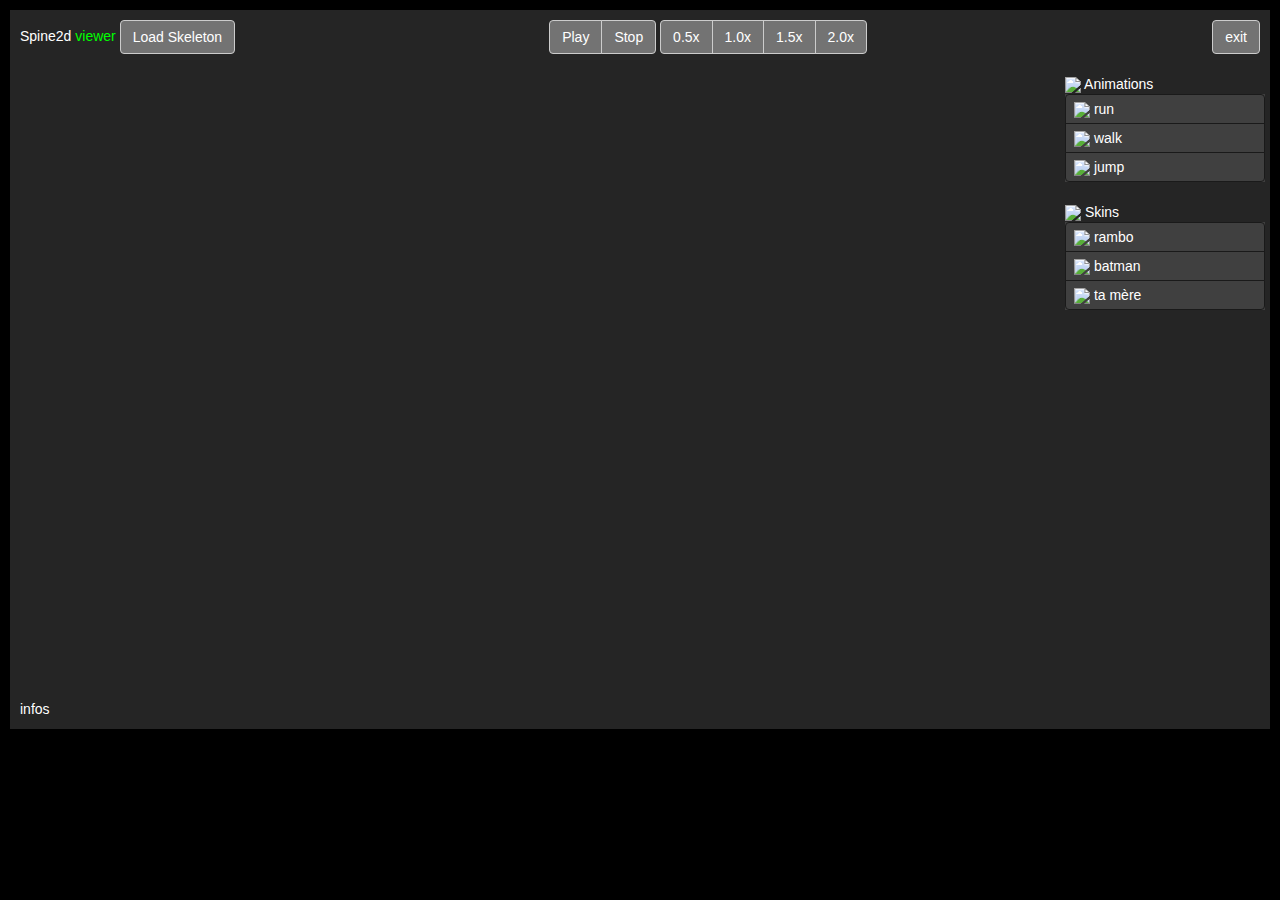
==== index.html @ a7838fad "Add files via upload" ====
<!DOCTYPE html>
<html>

    <head>
      <!-- metatag -->
      <meta charset="utf-8"/>
      <meta http-equiv="X-UA-Compatible" content="IE=edge">
      <meta name="viewport" content="width=device-width, initial-scale=1">

      <!-- jQuery -->
      <!-- jQuery (necessary for Bootstrap's JavaScript plugins) -->
      <script src="https://ajax.googleapis.com/ajax/libs/jquery/1.11.3/jquery.min.js"></script>


      <!-- cocods2d -->
      <script type="text/javascript" src="plugins/cocos2d/cocos2d-js-v3.11.js" charset="UTF-8"></script>


      <!-- greanSock Animation platform -->
      <script src="plugins/gsap/easing/EasePack.js"></script>
      <script src="plugins/gsap/plugins/CSSPlugin.js"></script>
      <script src="plugins/gsap/utils/SplitText.min.js"></script>
      <script src="plugins/gsap/TimelineLite.js"></script>
      <script src="plugins/gsap/TweenLite.js"></script>


      <!-- Bootstrap -->
      <link href="scripts/bootstrap/css/bootstrap.css" rel="stylesheet">
      <!-- Include all compiled plugins (below), or include individual files as needed -->
      <script src="scripts/bootstrap/js/bootstrap.min.js"></script>


      <!-- css -->
      <link rel="stylesheet" href="styles/base.css"/>


      <!-- title -->
      <title> spine2dViewer </title>


    </head>


    <body>
      <div class="content" id="content">
        <div class="container-fluid" id="spineviewer">
          <div class="row" id="menu">
            <div class="col-xs-12 col-sm-5 col-md-5" id="skeletonsloader">
              <p>Spine2d <em>viewer</em> <button type="button" class="btn btn-primary">Load Skeleton</button></p>
            </div>
            <div class="col-xs-9 col-sm-5 col-md-5" id="controls">

                <div class="group">
                  <div class="btn-group">
                    <button type="button" class="btn btn-primary" id="play">Play</button>
                    <button type="button" class="btn btn-primary" id="stop">Stop</button>
                  </div>
                  <div class="btn-group">
                    <button type="button" class="btn btn-primary" id="x0-5">0.5x</button>
                    <button type="button" class="btn btn-primary" id="x1-0">1.0x</button>
                    <button type="button" class="btn btn-primary" id="x1-5">1.5x</button>
                    <button type="button" class="btn btn-primary" id="x2-0">2.0x</button>
                  </div>
                </div>
            </div>
            <div class="col-xs-3 col-sm-2 col-md-2" id="exit">
                <button type="button" class="btn btn-primary">exit</button><!---->
            </div>
          </div>
          <div class="row" id="soft">
            <div class="col-md-10" id="viewport">
              <!-- <canvas id="viewport-canvas" width="800" height="600"></canvas> -->
              <canvas class="viewport-canvas" id="viewport-canvas" width="800" height="600"></canvas>
              <!-- viewport --><script src="viewport.js"></script>

            </div>
            <div class="col-md-2" id="library">
              <div class="animations" id="animations">
                <img src="icons/animations_logo.png"></img> Animations
              </div>
              <div class="animations-list" id="animations-list">
                <div class="list-group">
                  <a href="#" class="list-group-item"><img src="icons/dot_grey.png"></img> run</a>
                  <a href="#" class="list-group-item"><img src="icons/dot_grey.png"></img> walk</a>
                  <a href="#" class="list-group-item"><img src="icons/dot_grey.png"></img> jump</a>
                </div>
              </div>
              <div class="skins" id="skins">
                <img src="icons/skins_logo.png"></img> Skins
              </div>
              <div class="skins-list" id="skins-list">
                <div class="list-group">
                  <a href="#" class="list-group-item"><img src="icons/dot_grey.png"></img> rambo</a>
                  <a href="#" class="list-group-item"><img src="icons/dot_grey.png"></img> batman</a>
                  <a href="#" class="list-group-item"><img src="icons/dot_grey.png"></img> ta mère</a>
                </div>
              </div>
            </div>
          </div>
          <div class="row" id="footer">
            <div class="col-md-12" id="infos">infos</div>
          </div>
        </div>
      </div>
      <!-- my scripts -->
      <script src="responsive.js"></script>
      <script src="controls.js"></script>
    </body>

</html>
---- styles/base.css ----
em
{
  color: #00ff00;
  font-style: normal;
}
body
{
  background-color: black;
  color: white;
}
/** interface **/
#spineviewer
{
  display: block;
  margin: 10px;
  padding: 10px;
  /*border: 10px;
  outline: 100px*/
  background-color: #252525;
}
#menu
{

}
#soft
{
/*  margin: 10px;*/
  padding: 5px;
}
#footer
{

}

/** elements  menu**/
#skeletonsloader
{
  text-align: left;
}


#controls
{
  text-align: left;
}
/*@media only screen and (min-width: 769px) {
  #controls
  {
    text-align: left;
  }
}*/

#exit
{
  text-align: right;
}
/** elements  sofl**/

#viewport
{
  padding: 10px;
  background-image:  url("../icons/45px_damier.png");
  background-repeat: repeat;
  background-origin: padding-box;
}
#library
{
  padding: 5px;
}
#animations
{
  text-align: left;
}
#animations-list
{
  width: 100%;
  outline-offset: 5px;
  background-color: #404040;
  text-align: left;

}
#skins
{
  text-align: left;
}
#skins-list
{
  width: 100%;
  text-align: left;
  background-color: #404040;
}
/** elements  sofl**/
#infos
{

}
#viewport-canvas
{
  width: 800px;
  height: 600px;
  align-self: center;
}
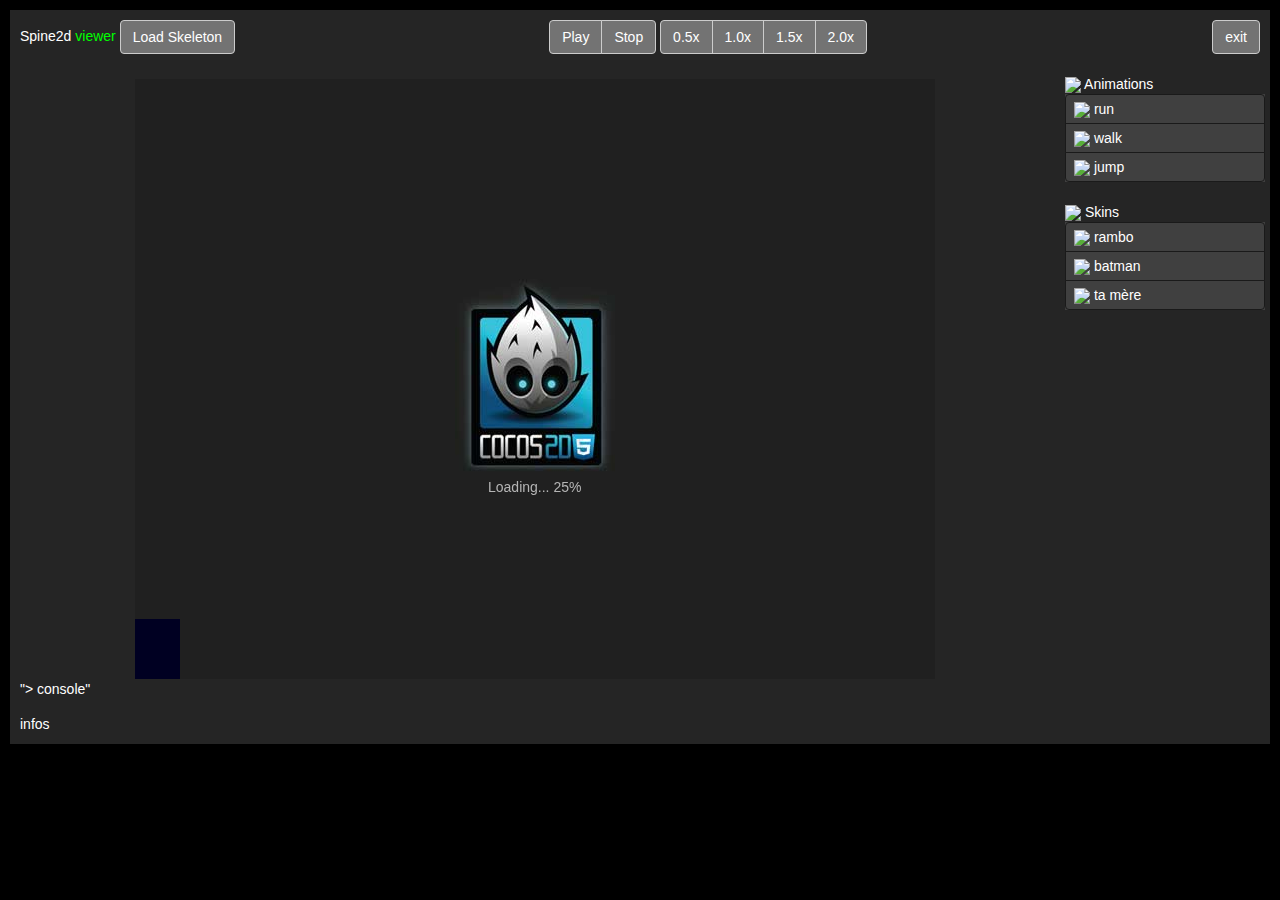
==== commit f6982b18: "Add files via upload" ====
--- a/index.html
+++ b/index.html
@@ -72,7 +72,7 @@
               <!-- <canvas id="viewport-canvas" width="800" height="600"></canvas> -->
               <canvas class="viewport-canvas" id="viewport-canvas" width="800" height="600"></canvas>
               <!-- viewport --><script src="viewport.js"></script>
-
+              <div class="viewport-log" id="viewport-log">"> console"</div>
             </div>
             <div class="col-md-2" id="library">
               <div class="animations" id="animations">
@@ -105,6 +105,7 @@
       <!-- my scripts -->
       <script src="responsive.js"></script>
       <script src="controls.js"></script>
+      <script src="console.js"></script>
     </body>
 
 </html>
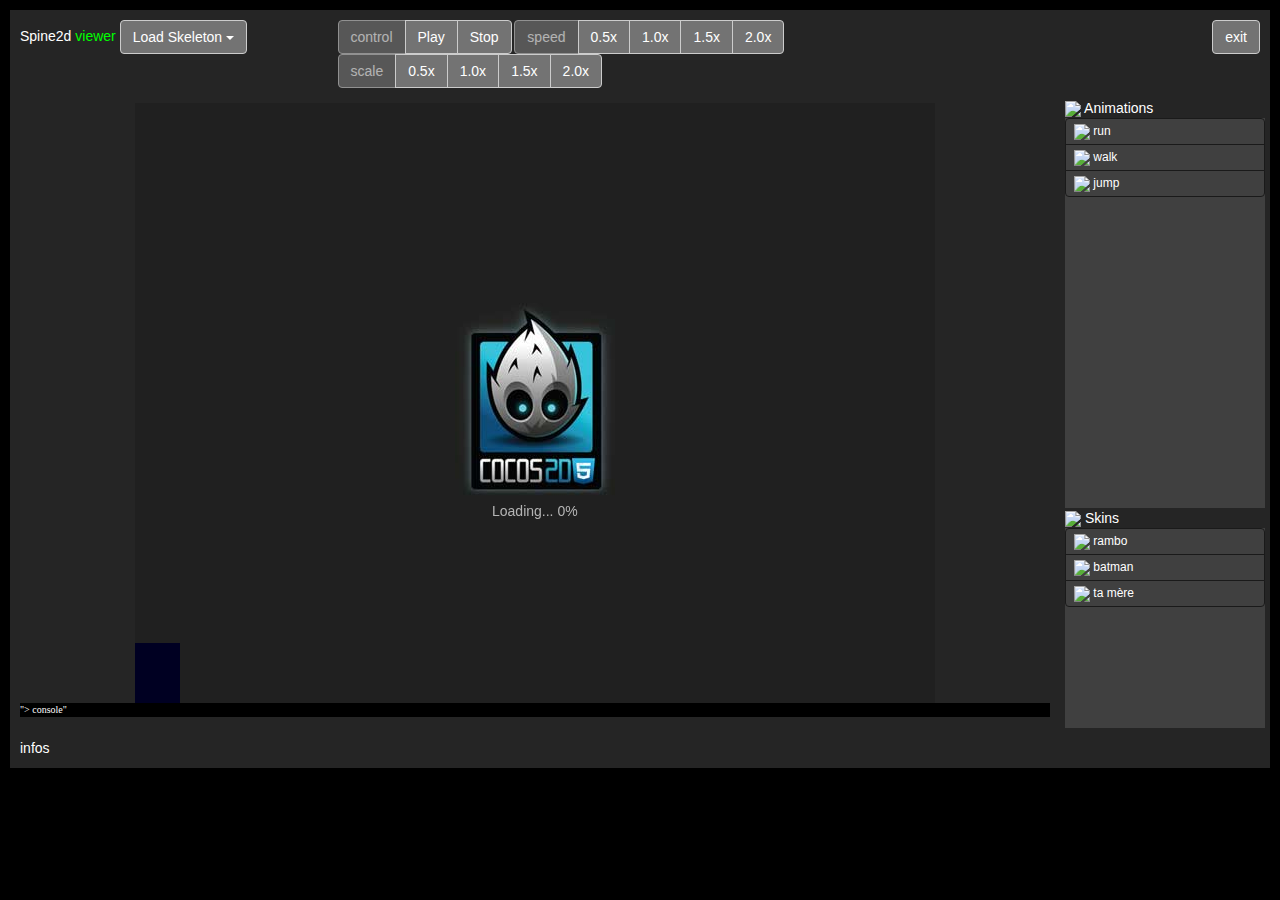
==== commit a2e7513c: "+ find Skeletons from folder animations + switch skeletons + add scaling system" ====
--- a/index.html
+++ b/index.html
@@ -1,111 +1,146 @@
-<!DOCTYPE html>
-<html>
-
-    <head>
-      <!-- metatag -->
-      <meta charset="utf-8"/>
-      <meta http-equiv="X-UA-Compatible" content="IE=edge">
-      <meta name="viewport" content="width=device-width, initial-scale=1">
-
-      <!-- jQuery -->
-      <!-- jQuery (necessary for Bootstrap's JavaScript plugins) -->
-      <script src="https://ajax.googleapis.com/ajax/libs/jquery/1.11.3/jquery.min.js"></script>
-
-
-      <!-- cocods2d -->
-      <script type="text/javascript" src="plugins/cocos2d/cocos2d-js-v3.11.js" charset="UTF-8"></script>
-
-
-      <!-- greanSock Animation platform -->
-      <script src="plugins/gsap/easing/EasePack.js"></script>
-      <script src="plugins/gsap/plugins/CSSPlugin.js"></script>
-      <script src="plugins/gsap/utils/SplitText.min.js"></script>
-      <script src="plugins/gsap/TimelineLite.js"></script>
-      <script src="plugins/gsap/TweenLite.js"></script>
-
-
-      <!-- Bootstrap -->
-      <link href="scripts/bootstrap/css/bootstrap.css" rel="stylesheet">
-      <!-- Include all compiled plugins (below), or include individual files as needed -->
-      <script src="scripts/bootstrap/js/bootstrap.min.js"></script>
-
-
-      <!-- css -->
-      <link rel="stylesheet" href="styles/base.css"/>
-
-
-      <!-- title -->
-      <title> spine2dViewer </title>
-
-
-    </head>
-
-
-    <body>
-      <div class="content" id="content">
-        <div class="container-fluid" id="spineviewer">
-          <div class="row" id="menu">
-            <div class="col-xs-12 col-sm-5 col-md-5" id="skeletonsloader">
-              <p>Spine2d <em>viewer</em> <button type="button" class="btn btn-primary">Load Skeleton</button></p>
-            </div>
-            <div class="col-xs-9 col-sm-5 col-md-5" id="controls">
-
-                <div class="group">
-                  <div class="btn-group">
-                    <button type="button" class="btn btn-primary" id="play">Play</button>
-                    <button type="button" class="btn btn-primary" id="stop">Stop</button>
-                  </div>
-                  <div class="btn-group">
-                    <button type="button" class="btn btn-primary" id="x0-5">0.5x</button>
-                    <button type="button" class="btn btn-primary" id="x1-0">1.0x</button>
-                    <button type="button" class="btn btn-primary" id="x1-5">1.5x</button>
-                    <button type="button" class="btn btn-primary" id="x2-0">2.0x</button>
-                  </div>
-                </div>
-            </div>
-            <div class="col-xs-3 col-sm-2 col-md-2" id="exit">
-                <button type="button" class="btn btn-primary">exit</button><!---->
-            </div>
-          </div>
-          <div class="row" id="soft">
-            <div class="col-md-10" id="viewport">
-              <!-- <canvas id="viewport-canvas" width="800" height="600"></canvas> -->
-              <canvas class="viewport-canvas" id="viewport-canvas" width="800" height="600"></canvas>
-              <!-- viewport --><script src="viewport.js"></script>
-              <div class="viewport-log" id="viewport-log">"> console"</div>
-            </div>
-            <div class="col-md-2" id="library">
-              <div class="animations" id="animations">
-                <img src="icons/animations_logo.png"></img> Animations
-              </div>
-              <div class="animations-list" id="animations-list">
-                <div class="list-group">
-                  <a href="#" class="list-group-item"><img src="icons/dot_grey.png"></img> run</a>
-                  <a href="#" class="list-group-item"><img src="icons/dot_grey.png"></img> walk</a>
-                  <a href="#" class="list-group-item"><img src="icons/dot_grey.png"></img> jump</a>
-                </div>
-              </div>
-              <div class="skins" id="skins">
-                <img src="icons/skins_logo.png"></img> Skins
-              </div>
-              <div class="skins-list" id="skins-list">
-                <div class="list-group">
-                  <a href="#" class="list-group-item"><img src="icons/dot_grey.png"></img> rambo</a>
-                  <a href="#" class="list-group-item"><img src="icons/dot_grey.png"></img> batman</a>
-                  <a href="#" class="list-group-item"><img src="icons/dot_grey.png"></img> ta mère</a>
-                </div>
-              </div>
-            </div>
-          </div>
-          <div class="row" id="footer">
-            <div class="col-md-12" id="infos">infos</div>
-          </div>
-        </div>
-      </div>
-      <!-- my scripts -->
-      <script src="responsive.js"></script>
-      <script src="controls.js"></script>
-      <script src="console.js"></script>
-    </body>
-
-</html>
+<!DOCTYPE html>
+<html>
+
+    <head>
+      <!-- metatag -->
+      <meta charset="utf-8"/>
+      <meta http-equiv="X-UA-Compatible" content="IE=edge">
+      <meta name="viewport" content="width=device-width, initial-scale=1">
+
+      <!-- jQuery -->
+      <!-- jQuery (necessary for Bootstrap's JavaScript plugins) -->
+      <script src="https://ajax.googleapis.com/ajax/libs/jquery/1.11.3/jquery.min.js"></script>
+
+
+      <!-- cocods2d -->
+      <script type="text/javascript" src="plugins/cocos2d/cocos2d-js-v3.11.js" charset="UTF-8"></script>
+
+
+      <!-- greanSock Animation platform -->
+      <script src="plugins/gsap/easing/EasePack.js"></script>
+      <script src="plugins/gsap/plugins/CSSPlugin.js"></script>
+      <script src="plugins/gsap/utils/SplitText.min.js"></script>
+      <script src="plugins/gsap/TimelineLite.js"></script>
+      <script src="plugins/gsap/TweenLite.js"></script>
+
+
+      <!-- Bootstrap -->
+      <link href="scripts/bootstrap/css/bootstrap.css" rel="stylesheet">
+      <!-- Include all compiled plugins (below), or include individual files as needed -->
+      <script src="scripts/bootstrap/js/bootstrap.min.js"></script>
+
+
+      <!-- css -->
+      <link rel="stylesheet" href="styles/base.css"/>
+
+
+      <!-- title -->
+      <title> spine2dViewer </title>
+
+
+    </head>
+
+
+    <body>
+      <div class="content" id="content">
+        <div class="container-fluid" id="spineviewer">
+          <div class="row" id="menu">
+            <div class="col-xs-12 col-sm-3 col-md-3" id="skeletonsloader">
+              <div class="dropdown">
+              Spine2d <em>viewer</em>
+              <!--<button type="button" class="btn btn-primary" id="loader-button">Load Skeleton</button>-->
+
+                <button class="btn btn-primary dropdown-toggle" type="button" data-toggle="dropdown">Load Skeleton
+                <span class="caret"></span></button>
+                <ul class="dropdown-menu" id="loader-buttons">
+                  <!-- placeHolder  rewrited in animationloader.js-->
+                  <li><a href="#">Skeleton 01</a></li>
+                  <li><a href="#">Skeleton 02</a></li>
+                  <li><a href="#">Skeleton 03</a></li>
+                </ul>
+              </div>
+            </div>
+            <div class="col-xs-9 col-sm-7 col-md-7" id="controls">
+
+
+                  <div class="group">
+
+                    <div class="btn-group">
+                      <button type="button" class="btn btn-primary disabled">control</button>
+                      <button type="button" class="btn btn-primary" id="play">Play</button>
+                      <button type="button" class="btn btn-primary" id="stop">Stop</button>
+                    </div>
+
+
+
+
+                    <div class="btn-group">
+                      <button type="button" class="btn btn-primary disabled">speed</button>
+                      <button type="button" class="btn btn-primary" id="speed-x0-5">0.5x</button>
+                      <button type="button" class="btn btn-primary" id="speed-x1-0">1.0x</button>
+                      <button type="button" class="btn btn-primary" id="speed-x1-5">1.5x</button>
+                      <button type="button" class="btn btn-primary" id="speed-x2-0">2.0x</button>
+                    </div>
+
+
+
+
+                    <div class="btn-group">
+                      <button type="button" class="btn btn-primary disabled">scale</button>
+                      <button type="button" class="btn btn-primary" id="scale-x0-5">0.5x</button>
+                      <button type="button" class="btn btn-primary" id="scale-x1-0">1.0x</button>
+                      <button type="button" class="btn btn-primary" id="scale-x1-5">1.5x</button>
+                      <button type="button" class="btn btn-primary" id="scale-x2-0">2.0x</button>
+                    </div>
+                  </div>
+
+            </div>
+            <div class="col-xs-3 col-sm-2 col-md-2" id="exit">
+                <button type="button" class="btn btn-primary">exit</button><!---->
+            </div>
+          </div>
+          <div class="row" id="soft">
+            <div class="col-md-10" id="viewport">
+              <!-- <canvas id="viewport-canvas" width="800" height="600"></canvas> -->
+              <canvas class="viewport-canvas" id="viewport-canvas" width="800" height="600"></canvas>
+              <!-- viewport --><script src="viewport.js"></script>
+              <div class="viewport-log" id="viewport-log">"> console"</div>
+            </div>
+            <div class="col-md-2" id="library">
+              <div class="animations" id="animations">
+                <img src="icons/animations_logo.png"></img> Animations
+              </div>
+              <div class="animations-list" id="animations-list">
+                <div class="list-group">
+                  <!-- placeHolder  rewrited in controls.js-->
+                  <a href="#" class="list-group-item"><img src="icons/dot_grey.png"></img> run</a>
+                  <a href="#" class="list-group-item"><img src="icons/dot_grey.png"></img> walk</a>
+                  <a href="#" class="list-group-item"><img src="icons/dot_grey.png"></img> jump</a>
+                </div>
+              </div>
+              <div class="skins" id="skins">
+                <img src="icons/skins_logo.png"></img> Skins
+              </div>
+              <div class="skins-list" id="skins-list">
+                <div class="list-group">
+                  <!-- placeHolder  rewrited in controls.js-->
+                  <a href="#" class="list-group-item"><img src="icons/dot_grey.png"></img> rambo</a>
+                  <a href="#" class="list-group-item"><img src="icons/dot_grey.png"></img> batman</a>
+                  <a href="#" class="list-group-item"><img src="icons/dot_grey.png"></img> ta mère</a>
+                </div>
+              </div>
+            </div>
+          </div>
+          <div class="row" id="footer">
+            <div class="col-md-12" id="infos">infos</div>
+          </div>
+        </div>
+      </div>
+      <!-- my scripts -->
+      <script src="animationLoader.js"></script>
+      <script src="responsive.js"></script>
+      <script src="controls.js"></script>
+      <script src="console.js"></script>
+    </body>
+
+</html>
--- a/styles/base.css
+++ b/styles/base.css
@@ -1,102 +1,144 @@
-em
-{
-  color: #00ff00;
-  font-style: normal;
-}
-body
-{
-  background-color: black;
-  color: white;
-}
-/** interface **/
-#spineviewer
-{
-  display: block;
-  margin: 10px;
-  padding: 10px;
-  /*border: 10px;
-  outline: 100px*/
-  background-color: #252525;
-}
-#menu
-{
-
-}
-#soft
-{
-/*  margin: 10px;*/
-  padding: 5px;
-}
-#footer
-{
-
-}
-
-/** elements  menu**/
-#skeletonsloader
-{
-  text-align: left;
-}
-
-
-#controls
-{
-  text-align: left;
-}
-/*@media only screen and (min-width: 769px) {
-  #controls
-  {
-    text-align: left;
-  }
-}*/
-
-#exit
-{
-  text-align: right;
-}
-/** elements  sofl**/
-
-#viewport
-{
-  padding: 10px;
-  background-image:  url("../icons/45px_damier.png");
-  background-repeat: repeat;
-  background-origin: padding-box;
-}
-#library
-{
-  padding: 5px;
-}
-#animations
-{
-  text-align: left;
-}
-#animations-list
-{
-  width: 100%;
-  outline-offset: 5px;
-  background-color: #404040;
-  text-align: left;
-
-}
-#skins
-{
-  text-align: left;
-}
-#skins-list
-{
-  width: 100%;
-  text-align: left;
-  background-color: #404040;
-}
-/** elements  sofl**/
-#infos
-{
-
-}
-#viewport-canvas
-{
-  width: 800px;
-  height: 600px;
-  align-self: center;
-}
+em
+{
+  color: #00ff00;
+  font-style: normal;
+}
+body
+{
+  background-color: black;
+  color: white;
+}
+/** interface **/
+#spineviewer
+{
+  /*display: block;*/
+  margin: 10px;
+  padding: 10px;
+  /*border: 10px;
+  outline: 100px*/
+  background-color: #252525;
+}
+#menu
+{
+
+}
+#soft
+{
+/*  margin: 10px;*/
+  padding: 5px;
+}
+#footer
+{
+
+}
+
+/** elements  menu**/
+#skeletonsloader
+{
+  text-align: left;
+}
+
+
+#controls
+{
+  text-align: left;
+  font-size: 10px;
+}
+/*@media only screen and (min-width: 769px) {
+  #controls
+  {
+    text-align: left;
+  }
+}*/
+
+#exit
+{
+  text-align: right;
+}
+/** elements  sofl**/
+
+#viewport
+{
+  padding: 10px;
+  background-image:  url("../icons/45px_damier.png");
+  /*opacity: 0.5;*/
+  background-repeat: repeat;
+  background-origin: padding-box;
+}
+
+#viewport-canvas
+{
+  opacity: 1;
+}
+#viewport-log
+{
+  font-family:"Lucida Console", serif;
+  font-size: 10px;
+  color: white;
+  background-color: black
+}
+
+#library
+{
+  padding: 5px;
+}
+#animations
+{
+  text-align: left;
+}
+#animations-list
+{
+  font-size: 12px;
+  width: 100%;
+  outline-offset: 5px;
+  text-align: left;
+  background-color: #404040;
+  overflow-y: scroll;
+  height: 200px;
+
+
+}
+#skins
+{
+  text-align: left;
+}
+#skins-list
+{
+  font-size: 12px;
+  width: 100%;
+  outline-offset: 5px;
+  text-align: left;
+  background-color: #404040;
+  overflow-y: scroll;
+  height: 200px;
+}
+@media only screen and (min-width: 400px) {
+  #animations-list, #skins-list
+  {
+    font-size: 14px;
+    height: 200px;
+  }
+}
+@media only screen and (min-width: 990px) {
+  #animations-list
+  {
+    font-size: 12px;
+    height: 390px;
+  }
+  #skins-list
+  {
+    font-size: 12px;
+    height: 200px;
+  }
+}
+/** elements  sofl**/
+#infos
+{
+
+}
+#viewport-canvas
+{
+  width: 800px;
+  height: 600px;
+  align-self: center;
+}
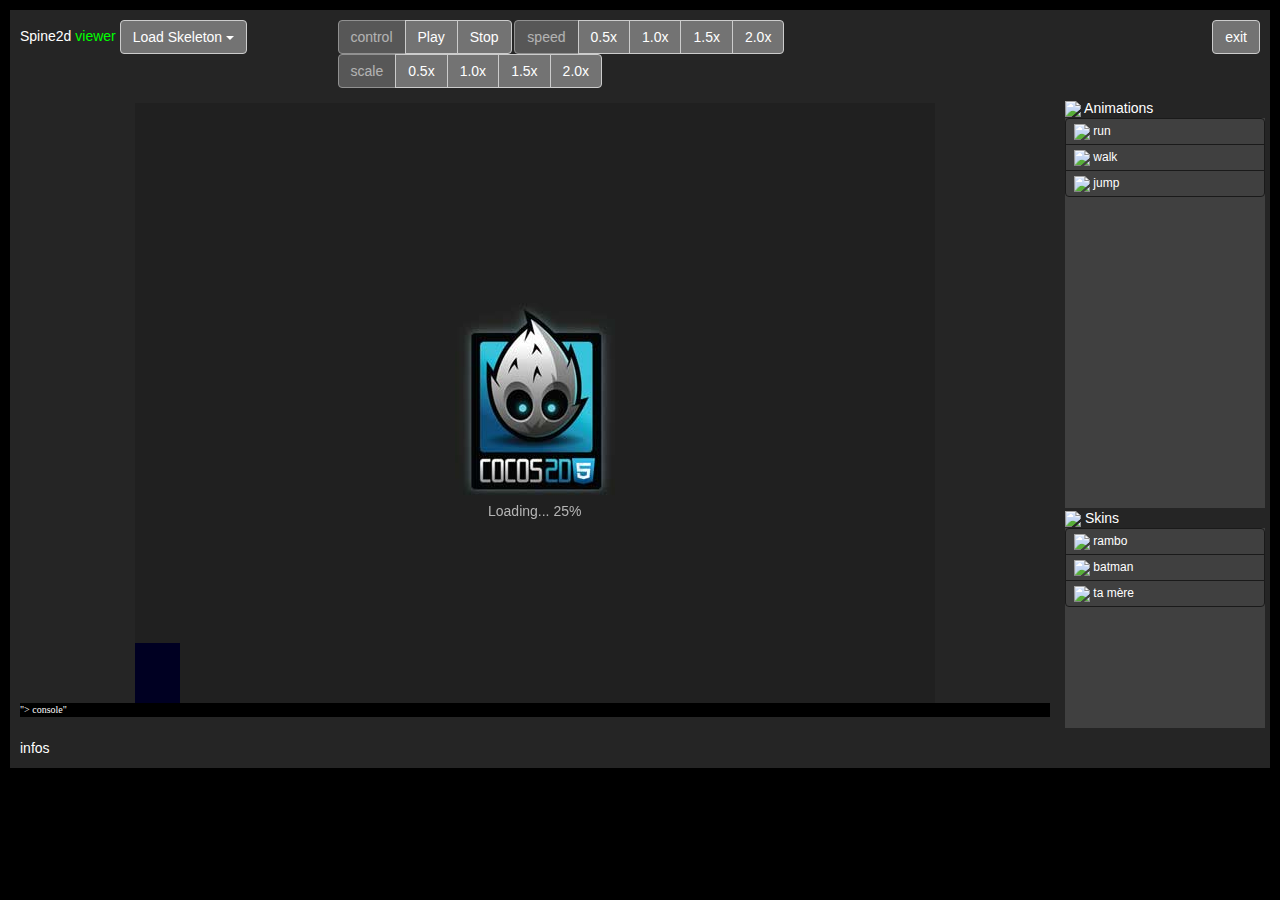
==== commit fa159e50: "Add files via upload" ====
--- a/index.html
+++ b/index.html
@@ -1,146 +1,146 @@
-<!DOCTYPE html>
-<html>
-
-    <head>
-      <!-- metatag -->
-      <meta charset="utf-8"/>
-      <meta http-equiv="X-UA-Compatible" content="IE=edge">
-      <meta name="viewport" content="width=device-width, initial-scale=1">
-
-      <!-- jQuery -->
-      <!-- jQuery (necessary for Bootstrap's JavaScript plugins) -->
-      <script src="https://ajax.googleapis.com/ajax/libs/jquery/1.11.3/jquery.min.js"></script>
-
-
-      <!-- cocods2d -->
-      <script type="text/javascript" src="plugins/cocos2d/cocos2d-js-v3.11.js" charset="UTF-8"></script>
-
-
-      <!-- greanSock Animation platform -->
-      <script src="plugins/gsap/easing/EasePack.js"></script>
-      <script src="plugins/gsap/plugins/CSSPlugin.js"></script>
-      <script src="plugins/gsap/utils/SplitText.min.js"></script>
-      <script src="plugins/gsap/TimelineLite.js"></script>
-      <script src="plugins/gsap/TweenLite.js"></script>
-
-
-      <!-- Bootstrap -->
-      <link href="scripts/bootstrap/css/bootstrap.css" rel="stylesheet">
-      <!-- Include all compiled plugins (below), or include individual files as needed -->
-      <script src="scripts/bootstrap/js/bootstrap.min.js"></script>
-
-
-      <!-- css -->
-      <link rel="stylesheet" href="styles/base.css"/>
-
-
-      <!-- title -->
-      <title> spine2dViewer </title>
-
-
-    </head>
-
-
-    <body>
-      <div class="content" id="content">
-        <div class="container-fluid" id="spineviewer">
-          <div class="row" id="menu">
-            <div class="col-xs-12 col-sm-3 col-md-3" id="skeletonsloader">
-              <div class="dropdown">
-              Spine2d <em>viewer</em>
-              <!--<button type="button" class="btn btn-primary" id="loader-button">Load Skeleton</button>-->
-
-                <button class="btn btn-primary dropdown-toggle" type="button" data-toggle="dropdown">Load Skeleton
-                <span class="caret"></span></button>
-                <ul class="dropdown-menu" id="loader-buttons">
-                  <!-- placeHolder  rewrited in animationloader.js-->
-                  <li><a href="#">Skeleton 01</a></li>
-                  <li><a href="#">Skeleton 02</a></li>
-                  <li><a href="#">Skeleton 03</a></li>
-                </ul>
-              </div>
-            </div>
-            <div class="col-xs-9 col-sm-7 col-md-7" id="controls">
-
-
-                  <div class="group">
-
-                    <div class="btn-group">
-                      <button type="button" class="btn btn-primary disabled">control</button>
-                      <button type="button" class="btn btn-primary" id="play">Play</button>
-                      <button type="button" class="btn btn-primary" id="stop">Stop</button>
-                    </div>
-
-
-
-
-                    <div class="btn-group">
-                      <button type="button" class="btn btn-primary disabled">speed</button>
-                      <button type="button" class="btn btn-primary" id="speed-x0-5">0.5x</button>
-                      <button type="button" class="btn btn-primary" id="speed-x1-0">1.0x</button>
-                      <button type="button" class="btn btn-primary" id="speed-x1-5">1.5x</button>
-                      <button type="button" class="btn btn-primary" id="speed-x2-0">2.0x</button>
-                    </div>
-
-
-
-
-                    <div class="btn-group">
-                      <button type="button" class="btn btn-primary disabled">scale</button>
-                      <button type="button" class="btn btn-primary" id="scale-x0-5">0.5x</button>
-                      <button type="button" class="btn btn-primary" id="scale-x1-0">1.0x</button>
-                      <button type="button" class="btn btn-primary" id="scale-x1-5">1.5x</button>
-                      <button type="button" class="btn btn-primary" id="scale-x2-0">2.0x</button>
-                    </div>
-                  </div>
-
-            </div>
-            <div class="col-xs-3 col-sm-2 col-md-2" id="exit">
-                <button type="button" class="btn btn-primary">exit</button><!---->
-            </div>
-          </div>
-          <div class="row" id="soft">
-            <div class="col-md-10" id="viewport">
-              <!-- <canvas id="viewport-canvas" width="800" height="600"></canvas> -->
-              <canvas class="viewport-canvas" id="viewport-canvas" width="800" height="600"></canvas>
-              <!-- viewport --><script src="viewport.js"></script>
-              <div class="viewport-log" id="viewport-log">"> console"</div>
-            </div>
-            <div class="col-md-2" id="library">
-              <div class="animations" id="animations">
-                <img src="icons/animations_logo.png"></img> Animations
-              </div>
-              <div class="animations-list" id="animations-list">
-                <div class="list-group">
-                  <!-- placeHolder  rewrited in controls.js-->
-                  <a href="#" class="list-group-item"><img src="icons/dot_grey.png"></img> run</a>
-                  <a href="#" class="list-group-item"><img src="icons/dot_grey.png"></img> walk</a>
-                  <a href="#" class="list-group-item"><img src="icons/dot_grey.png"></img> jump</a>
-                </div>
-              </div>
-              <div class="skins" id="skins">
-                <img src="icons/skins_logo.png"></img> Skins
-              </div>
-              <div class="skins-list" id="skins-list">
-                <div class="list-group">
-                  <!-- placeHolder  rewrited in controls.js-->
-                  <a href="#" class="list-group-item"><img src="icons/dot_grey.png"></img> rambo</a>
-                  <a href="#" class="list-group-item"><img src="icons/dot_grey.png"></img> batman</a>
-                  <a href="#" class="list-group-item"><img src="icons/dot_grey.png"></img> ta mère</a>
-                </div>
-              </div>
-            </div>
-          </div>
-          <div class="row" id="footer">
-            <div class="col-md-12" id="infos">infos</div>
-          </div>
-        </div>
-      </div>
-      <!-- my scripts -->
-      <script src="animationLoader.js"></script>
-      <script src="responsive.js"></script>
-      <script src="controls.js"></script>
-      <script src="console.js"></script>
-    </body>
-
-</html>
+<!DOCTYPE html>
+<html>
+
+    <head>
+      <!-- metatag -->
+      <meta charset="utf-8"/>
+      <meta http-equiv="X-UA-Compatible" content="IE=edge">
+      <meta name="viewport" content="width=device-width, initial-scale=1">
+
+      <!-- jQuery -->
+      <!-- jQuery (necessary for Bootstrap's JavaScript plugins) -->
+      <script src="https://ajax.googleapis.com/ajax/libs/jquery/1.11.3/jquery.min.js"></script>
+
+
+      <!-- cocods2d -->
+      <script type="text/javascript" src="plugins/cocos2d/cocos2d-js-v3.11.js" charset="UTF-8"></script>
+
+
+      <!-- greanSock Animation platform -->
+      <script src="plugins/gsap/easing/EasePack.js"></script>
+      <script src="plugins/gsap/plugins/CSSPlugin.js"></script>
+      <script src="plugins/gsap/utils/SplitText.min.js"></script>
+      <script src="plugins/gsap/TimelineLite.js"></script>
+      <script src="plugins/gsap/TweenLite.js"></script>
+
+
+      <!-- Bootstrap -->
+      <link href="scripts/bootstrap/css/bootstrap.css" rel="stylesheet">
+      <!-- Include all compiled plugins (below), or include individual files as needed -->
+      <script src="scripts/bootstrap/js/bootstrap.min.js"></script>
+
+
+      <!-- css -->
+      <link rel="stylesheet" href="styles/base.css"/>
+
+
+      <!-- title -->
+      <title> spine2dViewer </title>
+
+
+    </head>
+
+
+    <body>
+      <div class="content" id="content">
+        <div class="container-fluid" id="spineviewer">
+          <div class="row" id="menu">
+            <div class="col-xs-12 col-sm-3 col-md-3" id="skeletonsloader">
+              <div class="dropdown">
+              Spine2d <em>viewer</em>
+              <!--<button type="button" class="btn btn-primary" id="loader-button">Load Skeleton</button>-->
+
+                <button class="btn btn-primary dropdown-toggle" type="button" data-toggle="dropdown">Load Skeleton
+                <span class="caret"></span></button>
+                <ul class="dropdown-menu" id="loader-buttons">
+                  <!-- placeHolder  rewrited in animationloader.js-->
+                  <li><a href="#">Skeleton 01</a></li>
+                  <li><a href="#">Skeleton 02</a></li>
+                  <li><a href="#">Skeleton 03</a></li>
+                </ul>
+              </div>
+            </div>
+            <div class="col-xs-9 col-sm-7 col-md-7" id="controls">
+
+
+                  <div class="group">
+
+                    <div class="btn-group">
+                      <button type="button" class="btn btn-primary disabled">control</button>
+                      <button type="button" class="btn btn-primary" id="play">Play</button>
+                      <button type="button" class="btn btn-primary" id="stop">Stop</button>
+                    </div>
+
+
+
+
+                    <div class="btn-group">
+                      <button type="button" class="btn btn-primary disabled">speed</button>
+                      <button type="button" class="btn btn-primary" id="speed-x0-5">0.5x</button>
+                      <button type="button" class="btn btn-primary" id="speed-x1-0">1.0x</button>
+                      <button type="button" class="btn btn-primary" id="speed-x1-5">1.5x</button>
+                      <button type="button" class="btn btn-primary" id="speed-x2-0">2.0x</button>
+                    </div>
+
+
+
+
+                    <div class="btn-group">
+                      <button type="button" class="btn btn-primary disabled">scale</button>
+                      <button type="button" class="btn btn-primary" id="scale-x0-5">0.5x</button>
+                      <button type="button" class="btn btn-primary" id="scale-x1-0">1.0x</button>
+                      <button type="button" class="btn btn-primary" id="scale-x1-5">1.5x</button>
+                      <button type="button" class="btn btn-primary" id="scale-x2-0">2.0x</button>
+                    </div>
+                  </div>
+
+            </div>
+            <div class="col-xs-3 col-sm-2 col-md-2" id="exit">
+                <button type="button" class="btn btn-primary">exit</button><!---->
+            </div>
+          </div>
+          <div class="row" id="soft">
+            <div class="col-md-10" id="viewport">
+              <!-- <canvas id="viewport-canvas" width="800" height="600"></canvas> -->
+              <canvas class="viewport-canvas" id="viewport-canvas" width="800" height="600"></canvas>
+              <!-- viewport --><script src="viewport.js"></script>
+              <div class="viewport-log" id="viewport-log">"> console"</div>
+            </div>
+            <div class="col-md-2" id="library">
+              <div class="animations" id="animations">
+                <img src="icons/animations_logo.png"></img> Animations
+              </div>
+              <div class="animations-list" id="animations-list">
+                <div class="list-group">
+                  <!-- placeHolder  rewrited in controls.js-->
+                  <a href="#" class="list-group-item"><img src="icons/dot_grey.png"></img> run</a>
+                  <a href="#" class="list-group-item"><img src="icons/dot_grey.png"></img> walk</a>
+                  <a href="#" class="list-group-item"><img src="icons/dot_grey.png"></img> jump</a>
+                </div>
+              </div>
+              <div class="skins" id="skins">
+                <img src="icons/skins_logo.png"></img> Skins
+              </div>
+              <div class="skins-list" id="skins-list">
+                <div class="list-group">
+                  <!-- placeHolder  rewrited in controls.js-->
+                  <a href="#" class="list-group-item"><img src="icons/dot_grey.png"></img> rambo</a>
+                  <a href="#" class="list-group-item"><img src="icons/dot_grey.png"></img> batman</a>
+                  <a href="#" class="list-group-item"><img src="icons/dot_grey.png"></img> ta mère</a>
+                </div>
+              </div>
+            </div>
+          </div>
+          <div class="row" id="footer">
+            <div class="col-md-12" id="infos">infos</div>
+          </div>
+        </div>
+      </div>
+      <!-- my scripts -->
+      <script src="animationLoader.js"></script>
+      <script src="responsive.js"></script>
+      <script src="controls.js"></script>
+      <script src="console.js"></script>
+    </body>
+
+</html>
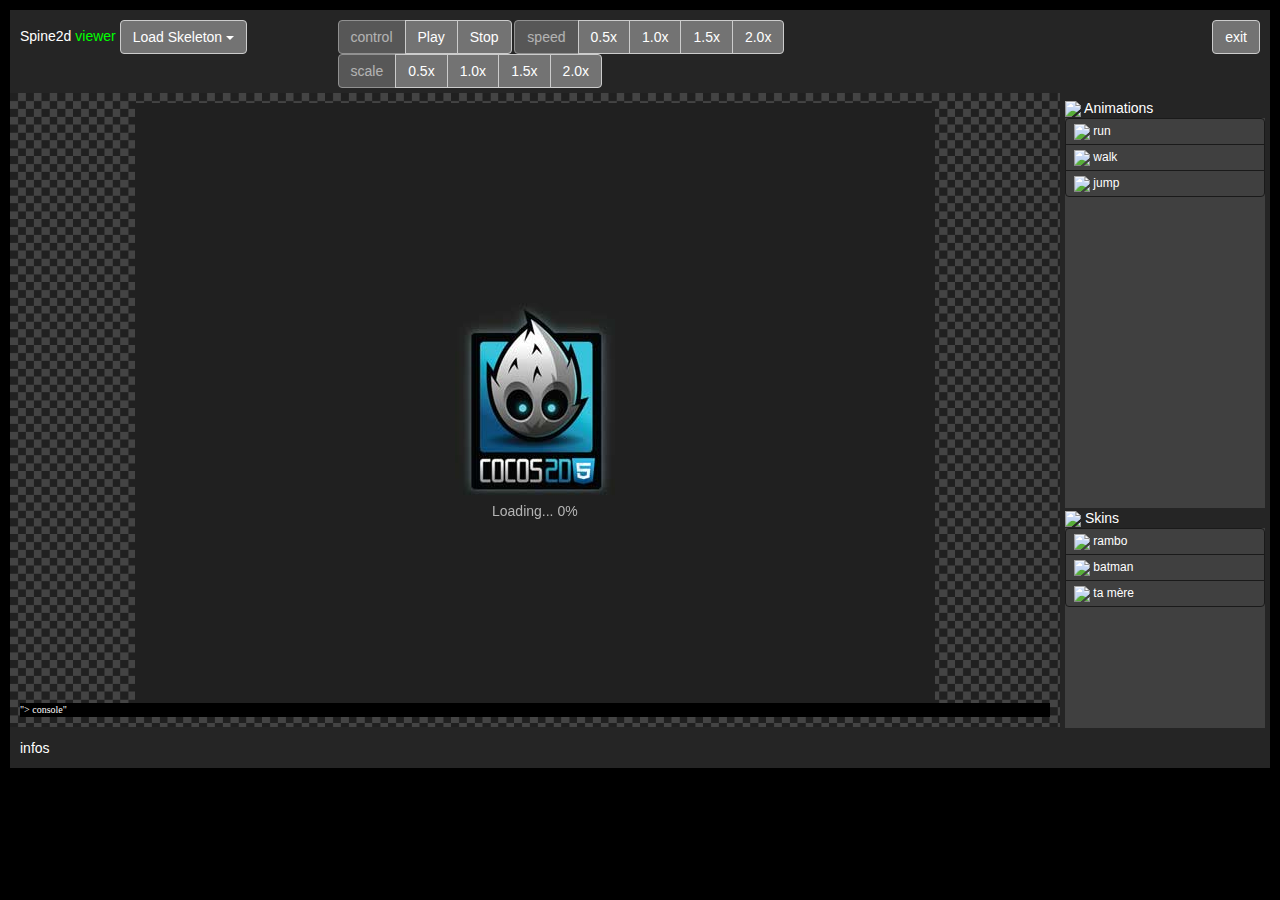
==== commit 61815162: "clean code" ====
--- a/index.html
+++ b/index.html
@@ -60,50 +60,42 @@
                 </ul>
               </div>
             </div>
-            <div class="col-xs-9 col-sm-7 col-md-7" id="controls">
+            <div class="col-xs-12 col-sm-12 col-md-7" id="controls">
 
+                <div class="group">
 
-                  <div class="group">
-
-                    <div class="btn-group">
-                      <button type="button" class="btn btn-primary disabled">control</button>
-                      <button type="button" class="btn btn-primary" id="play">Play</button>
-                      <button type="button" class="btn btn-primary" id="stop">Stop</button>
-                    </div>
-
-
-
-
-                    <div class="btn-group">
-                      <button type="button" class="btn btn-primary disabled">speed</button>
-                      <button type="button" class="btn btn-primary" id="speed-x0-5">0.5x</button>
-                      <button type="button" class="btn btn-primary" id="speed-x1-0">1.0x</button>
-                      <button type="button" class="btn btn-primary" id="speed-x1-5">1.5x</button>
-                      <button type="button" class="btn btn-primary" id="speed-x2-0">2.0x</button>
-                    </div>
-
-
-
-
-                    <div class="btn-group">
-                      <button type="button" class="btn btn-primary disabled">scale</button>
-                      <button type="button" class="btn btn-primary" id="scale-x0-5">0.5x</button>
-                      <button type="button" class="btn btn-primary" id="scale-x1-0">1.0x</button>
-                      <button type="button" class="btn btn-primary" id="scale-x1-5">1.5x</button>
-                      <button type="button" class="btn btn-primary" id="scale-x2-0">2.0x</button>
-                    </div>
+                  <div class="btn-group">
+                    <button type="button" class="btn btn-primary disabled">control</button>
+                    <button type="button" class="btn btn-primary" id="play">Play</button>
+                    <button type="button" class="btn btn-primary" id="stop">Stop</button>
+                  </div>
+                  <div class="btn-group">
+                    <button type="button" class="btn btn-primary disabled">speed</button>
+                    <button type="button" class="btn btn-primary" id="speed-x0-5">0.5x</button>
+                    <button type="button" class="btn btn-primary" id="speed-x1-0">1.0x</button>
+                    <button type="button" class="btn btn-primary" id="speed-x1-5">1.5x</button>
+                    <button type="button" class="btn btn-primary" id="speed-x2-0">2.0x</button>
+                  </div>
+                  <div class="btn-group">
+                    <button type="button" class="btn btn-primary disabled">scale</button>
+                    <button type="button" class="btn btn-primary" id="scale-x0-5">0.5x</button>
+                    <button type="button" class="btn btn-primary" id="scale-x1-0">1.0x</button>
+                    <button type="button" class="btn btn-primary" id="scale-x1-5">1.5x</button>
+                    <button type="button" class="btn btn-primary" id="scale-x2-0">2.0x</button>
                   </div>
 
+                </div>
+
             </div>
-            <div class="col-xs-3 col-sm-2 col-md-2" id="exit">
+            <div class="col-xs-1 col-sm-1 col-md-2" id="exit">
                 <button type="button" class="btn btn-primary">exit</button><!---->
             </div>
           </div>
           <div class="row" id="soft">
             <div class="col-md-10" id="viewport">
-              <!-- <canvas id="viewport-canvas" width="800" height="600"></canvas> -->
+              <!-- viewport -->
               <canvas class="viewport-canvas" id="viewport-canvas" width="800" height="600"></canvas>
-              <!-- viewport --><script src="viewport.js"></script>
+              <script src="viewport.js"></script>
               <div class="viewport-log" id="viewport-log">"> console"</div>
             </div>
             <div class="col-md-2" id="library">
--- a/styles/base.css
+++ b/styles/base.css
@@ -1,144 +1,144 @@
-em
-{
-  color: #00ff00;
-  font-style: normal;
-}
-body
-{
-  background-color: black;
-  color: white;
-}
-/** interface **/
-#spineviewer
-{
-  /*display: block;*/
-  margin: 10px;
-  padding: 10px;
-  /*border: 10px;
-  outline: 100px*/
-  background-color: #252525;
-}
-#menu
-{
-
-}
-#soft
-{
-/*  margin: 10px;*/
-  padding: 5px;
-}
-#footer
-{
-
-}
-
-/** elements  menu**/
-#skeletonsloader
-{
-  text-align: left;
-}
-
-
-#controls
-{
-  text-align: left;
-  font-size: 10px;
-}
-/*@media only screen and (min-width: 769px) {
-  #controls
-  {
-    text-align: left;
-  }
-}*/
-
-#exit
-{
-  text-align: right;
-}
-/** elements  sofl**/
-
-#viewport
-{
-  padding: 10px;
-  background-image:  url("../icons/45px_damier.png");
-  /*opacity: 0.5;*/
-  background-repeat: repeat;
-  background-origin: padding-box;
-}
-
-#viewport-canvas
-{
-  opacity: 1;
-}
-#viewport-log
-{
-  font-family:"Lucida Console", serif;
-  font-size: 10px;
-  color: white;
-  background-color: black
-}
-
-#library
-{
-  padding: 5px;
-}
-#animations
-{
-  text-align: left;
-}
-#animations-list
-{
-  font-size: 12px;
-  width: 100%;
-  outline-offset: 5px;
-  text-align: left;
-  background-color: #404040;
-  overflow-y: scroll;
-  height: 200px;
-
-
-}
-#skins
-{
-  text-align: left;
-}
-#skins-list
-{
-  font-size: 12px;
-  width: 100%;
-  outline-offset: 5px;
-  text-align: left;
-  background-color: #404040;
-  overflow-y: scroll;
-  height: 200px;
-}
-@media only screen and (min-width: 400px) {
-  #animations-list, #skins-list
-  {
-    font-size: 14px;
-    height: 200px;
-  }
-}
-@media only screen and (min-width: 990px) {
-  #animations-list
-  {
-    font-size: 12px;
-    height: 390px;
-  }
-  #skins-list
-  {
-    font-size: 12px;
-    height: 200px;
-  }
-}
-/** elements  sofl**/
-#infos
-{
-
-}
-#viewport-canvas
-{
-  width: 800px;
-  height: 600px;
-  align-self: center;
-}
+em
+{
+  color: #00ff00;
+  font-style: normal;
+}
+body
+{
+  background-color: black;
+  color: white;
+}
+/** interface **/
+#spineviewer
+{
+  margin: 10px;
+  padding: 10px;
+  background-color: #252525;
+}
+#menu
+{
+
+}
+#soft
+{
+  padding: 5px;
+}
+#footer
+{
+
+}
+
+/** elements  menu**/
+#skeletonsloader
+{
+  text-align: left;
+}
+
+
+#controls
+{
+  text-align: center;
+  font-size: 8px;
+}
+@media only screen and (min-width: 992px) {
+  #controls
+  {
+    text-align: left;
+    font-size: 10px;
+  }
+}
+
+#exit
+{
+  text-align: right;
+}
+
+
+/** elements  sofl**/
+
+#viewport
+{
+  padding: 10px;
+  background-image:  url("../icons/45px_damier.png");
+  /*opacity: 0.5;*/
+  background-size: 1.5%;
+  background-repeat: repeat;
+  background-origin: padding-box;
+}
+
+#viewport-canvas
+{
+  opacity: 1;
+}
+#viewport-log
+{
+  font-family:"Lucida Console", serif;
+  font-size: 10px;
+  color: white;
+  background-color: black
+}
+
+#library
+{
+  padding: 5px;
+}
+#animations
+{
+  text-align: left;
+}
+#animations-list
+{
+  font-size: 12px;
+  width: 100%;
+  outline-offset: 5px;
+  text-align: left;
+  background-color: #404040;
+  overflow-y: scroll;
+  height: 200px;
+
+
+}
+#skins
+{
+  text-align: left;
+}
+#skins-list
+{
+  font-size: 12px;
+  width: 100%;
+  outline-offset: 5px;
+  text-align: left;
+  background-color: #404040;
+  overflow-y: scroll;
+  height: 200px;
+}
+@media only screen and (min-width: 400px) {
+  #animations-list, #skins-list
+  {
+    font-size: 14px;
+    height: 200px;
+  }
+}
+@media only screen and (min-width: 990px) {
+  #animations-list
+  {
+    font-size: 12px;
+    height: 390px;
+  }
+  #skins-list
+  {
+    font-size: 12px;
+    height: 200px;
+  }
+}
+/** elements  sofl**/
+#infos
+{
+
+}
+#viewport-canvas
+{
+  width: 800px;
+  height: 600px;
+  align-self: center;
+}
